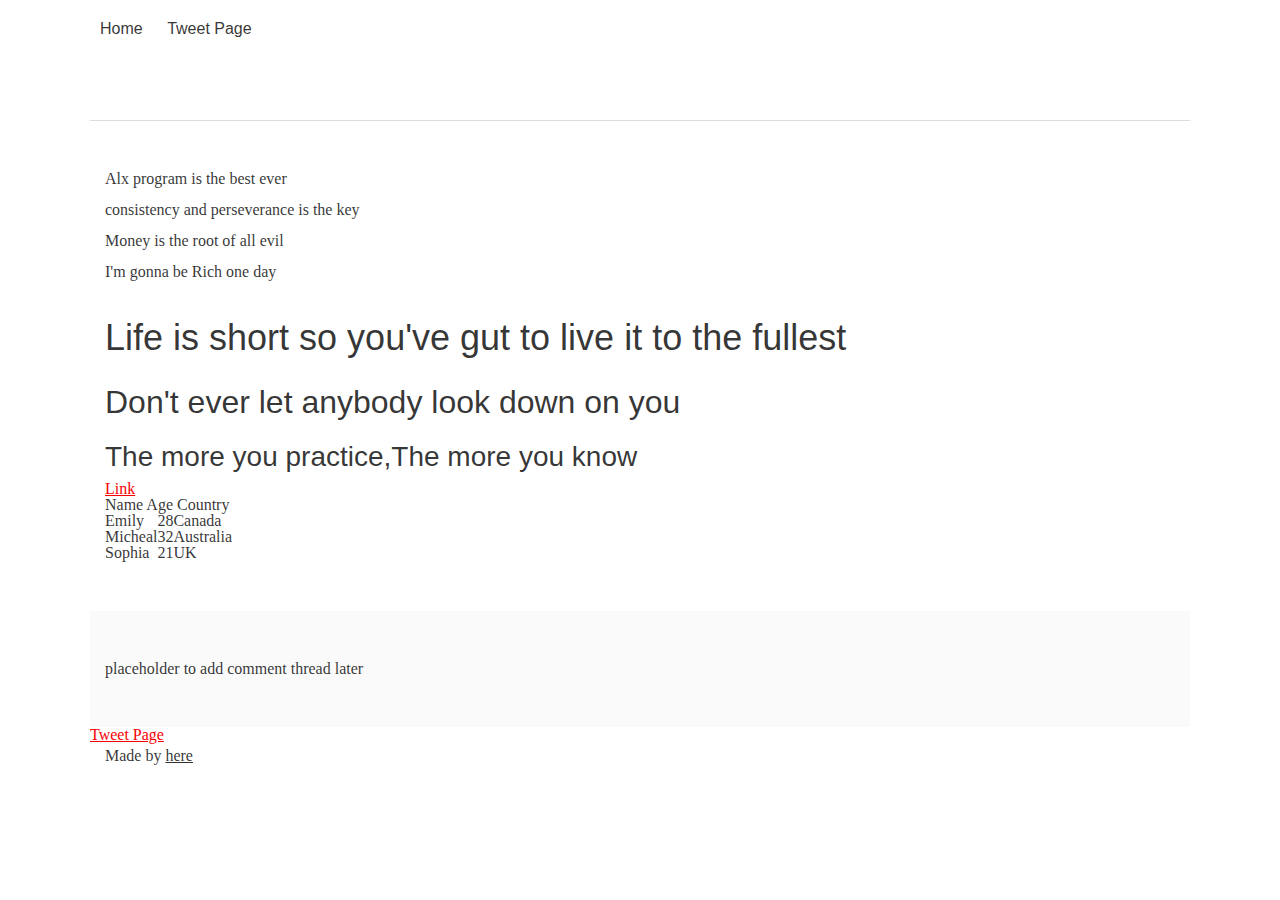
==== css-basic/index.html @ 1a020895 "add css styles" ====
<!DOCTYPE html>
<html lang="en">
  <head>
    <meta charset="UTF-8" />
    <meta name="viewport" content="width=device-width, initial-scale=1.0" />
    <title>basic</title>
    <link href="base.css" rel="stylesheet" />
    <link href="styles.css" rel="stylesheet" />
  </head>
  <body>
    <header>
      <nav>
        <ul>
          <li><a href="./index.html">Home</a></li>
          <li><a href="./tweets.html">Tweet Page</a></li>
        </ul>
      </nav>
    </header>
    <main>
      <article>
        <p>Alx program is the best ever</p>
        <p>consistency and perseverance is the key</p>
        <p>Money is the root of all evil</p>
        <p>I'm gonna be Rich one day</p>
        <h1>Life is short so you've gut to live it to the fullest</h1>
        <h2>Don't ever let anybody look down on you</h2>
        <h3>The more you practice,The more you know</h3>
        <a href="https://i.ibb.co/gTDZZT8/ALX-Logo-07.png ">Link</a><br />
        <table>
          <tr>
            <thead>
              Name
            </thead>
            <thead>
              Age
            </thead>
            <thead>
              Country
            </thead>
          </tr>
          <tr>
            <tbody>
              <td>Emily</td>
              <td>28</td>
              <td>Canada</td>
            </tbody>
          </tr>
          <tr>
            <tbody>
              <td>Micheal</td>
              <td>32</td>
              <td>Australia</td>
            </tbody>
          </tr>
          <tr>
            <tbody>
              <td>Sophia</td>
              <td>21</td>
              <td>UK</td>
            </tbody>
          </tr>
        </table>
      </article>
      <aside>placeholder to add comment thread later</aside>
    </main>
    <a href="./tweets.html ">Tweet Page</a>
    <footer>
      <p>
        Made by
        <a
          href="https://github.com/Solomon-Dzokoto/My_First_Portfolio/tree/main/html_basic"
          target="_blank"
          >here</a
        >
      </p>
    </footer>
  </body>
</html>
---- css-basic/base.css ----
* Importing webfonts */
/* (If you're learning CSS, you should disregard that) */

@import url(https://fonts.googleapis.com/css?family=Yeseva+One);
@import url(https://fonts.googleapis.com/css?family=Josefin+Sans:400,700,700italic,400italic);


/* CSS reset rules */

html, body {
	height: 100%;
	min-height: 100%;
}
html, body, div, span, applet, object, iframe,
h1, h2, h3, h4, h5, h6, p, blockquote, pre,
a, abbr, acronym, address, big, cite, code,
del, dfn, img, ins, kbd, q, s, samp,
small, strike, sub, sup, tt, var,
b, u, i, center,
dl, dt, dd,
fieldset, form, label, legend,
table, caption, tbody, tfoot, thead, tr, th, td,
article, aside, canvas, details, embed, 
figure, figcaption, footer, header, hgroup, 
menu, nav, output, ruby, section, summary,
time, mark, audio, video {
	margin: 0;
	padding: 0;
	border: 0;
	font-size: 100%;
	font: inherit;
	vertical-align: baseline;
}
/* HTML5 display-role reset for older browsers */
article, aside, details, figcaption, figure, 
footer, header, hgroup, menu, nav, section {
	display: block;
}
body {
	line-height: 1;
}
blockquote, q {
	quotes: none;
}
blockquote:before, blockquote:after,
q:before, q:after {
	content: '';
	content: none;
}
table {
	border-collapse: collapse;
	border-spacing: 0;
}


/* Fonts and colors */

body {
	font-family: 'Josefin Sans', serif;
	color: rgba(0, 0, 0, 0.8);
}
h1, h2, h3, h4, h5, h6, header {
	font-family: 'Yeseva One', sans-serif;
}
article {
}
header {
	border-bottom: 1px solid rgb(221,221,221);
	transition: border-bottom-color 1s ease;
}
header a {
	color: rgba(0, 0, 0, 0.8);
}
aside {
	background: #FAFAFA;
}
aside p {
	border: 1px solid #bbb;
	background: #ddd;
	color: black;
}
footer a {
	color: rgba(0, 0, 0, 0.8);
}
a {
	color: #F80002;
}


/* Positioning and margins */

@media (min-width: 1100px) {
	body {
		width: 1100px;
		margin: 0 auto;
	}
}

article {
	padding: 50px 15px;
}
article > *:first-child {
	margin-top: 0;
}
aside {
	padding: 50px 15px;
}
header .right {
	float: right;
	margin: 0 10px 15px;
}


/* Header */
header {
	padding: 20px 0;
	height: 80px;
}
header ul {
	list-style: none;
	margin: 0;
	padding: 0;
}
header li {
	display: inline;
	vertical-align:middle;
}
header li:first-child {
	margin: 0;
}
header li a {
	margin: 0 10px;
}
header li.logo {
	font-size: 36px;
}
header a {
	text-decoration: none;
}


/* Aside */

aside p {
	border-radius: 10px;
	padding: 20px 20px;
}


/* Footer */

footer {
	padding: 5px 15px;
	height: 80px;
}


/* Text styles and margins */

p {
	margin-bottom: 15px;
}
h1 {
	font-size: 36px;
	margin: 40px 0 20px;
}
h2 {
	font-size: 32px;
	margin: 30px 0 15px;
}
h3 {
	font-size: 28px;
	margin: 25px 0 10px;
}
h4 {
	font-size: 20px;
	font-weight: bold;
	margin: 20px 0 10px;
}
h5 {
	font-size: 18px;
	font-weight: bold;
	margin: 15px 0 10px;
}
h6 {
	font-weight: bold;
	margin: 5px 0;
}

@media (max-width: 800px) {
  body.works_on_smartphone {
  	display: block;
  }
  body.works_on_smartphone main {
  	display: block;
  }
  header .right {
  	float: none;
  }
}
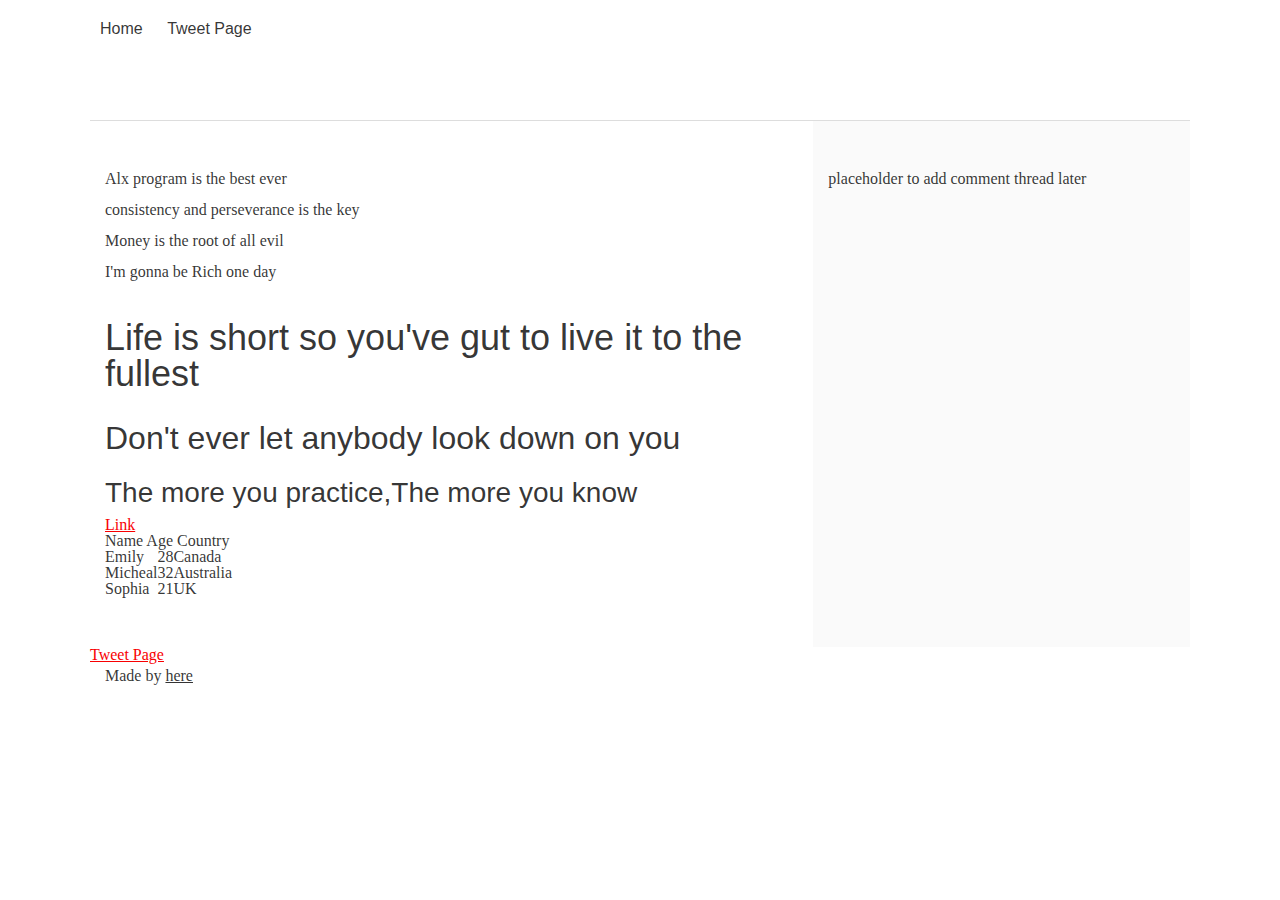
==== commit 9b5774a4: "add css styles" ====
--- a/css-basic/index.html
+++ b/css-basic/index.html
@@ -7,7 +7,7 @@
     <link href="base.css" rel="stylesheet" />
     <link href="styles.css" rel="stylesheet" />
   </head>
-  <body>
+  <body class="works_on_smartphone">
     <header>
       <nav>
         <ul>
--- a/css-basic/styles.css
+++ b/css-basic/styles.css
@@ -0,0 +1,18 @@
+body {
+  display: flex;
+  flex-direction: column;
+}
+
+main {
+  display: flex;
+  flex-direction: row;
+  flex:auto;
+}
+article{
+    flex: 2;
+ overflow-y: auto;
+}
+aside{
+    flex: 1;
+    overflow-y: auto;
+}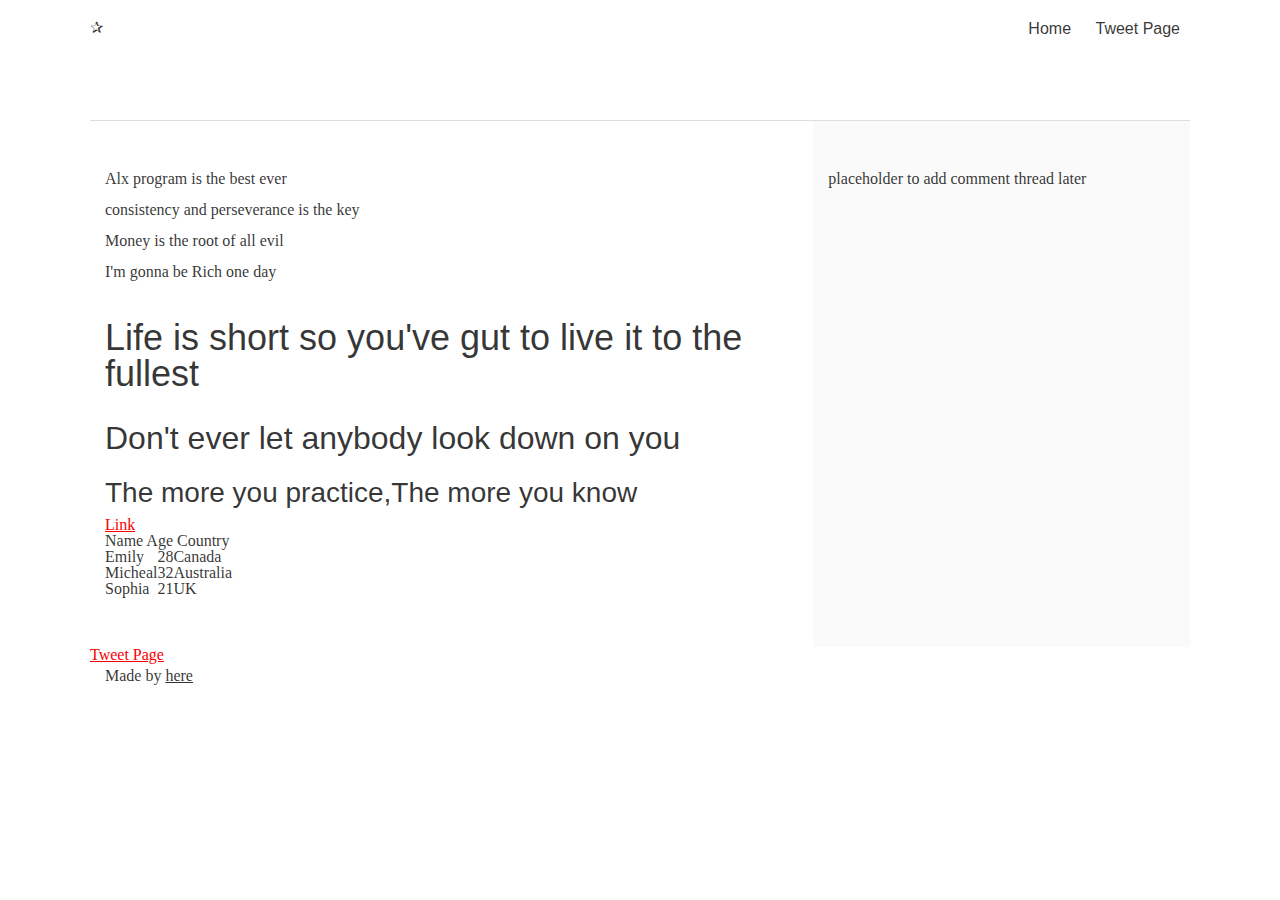
==== commit a5cc38f6: "add css styles" ====
--- a/css-basic/index.html
+++ b/css-basic/index.html
@@ -9,6 +9,7 @@
   </head>
   <body class="works_on_smartphone">
     <header>
+      <span class="logo">✰</span>
       <nav>
         <ul>
           <li><a href="./index.html">Home</a></li>
--- a/css-basic/base.css
+++ b/css-basic/base.css
@@ -63,6 +63,7 @@
 	font-family: 'Yeseva One', sans-serif;
 }
 article {
+	
 }
 header {
 	border-bottom: 1px solid rgb(221,221,221);
--- a/css-basic/styles.css
+++ b/css-basic/styles.css
@@ -15,4 +15,8 @@
 aside{
     flex: 1;
     overflow-y: auto;
+}
+header{
+    display: flex;
+    justify-content: space-between;
 }